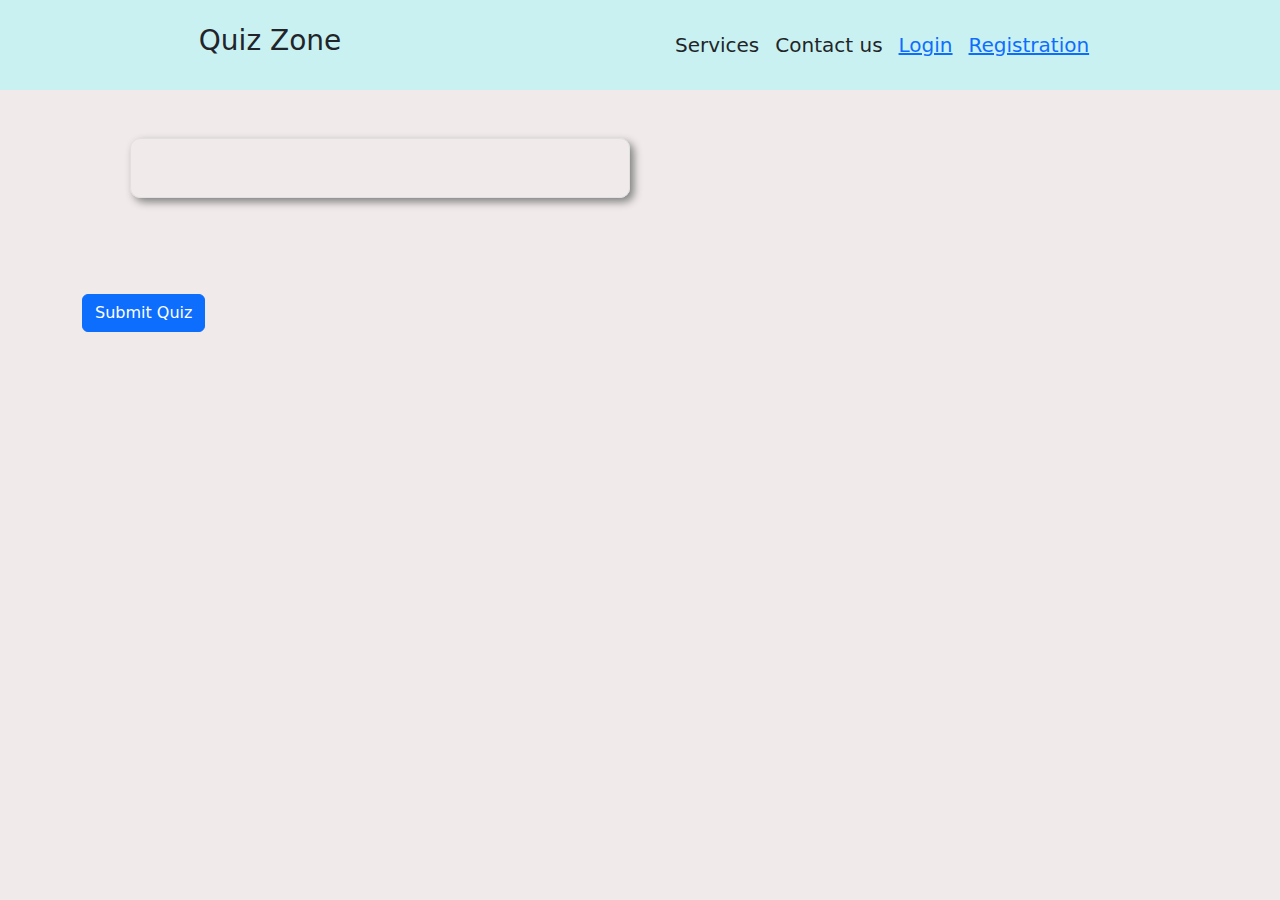
==== quiz_details.html @ 403240cc "code" ====
<!DOCTYPE html>
<html lang="en">
  <head>
    <meta charset="UTF-8" />
    <meta http-equiv="X-UA-Compatible" content="IE=edge" />
    <meta name="viewport" content="width=device-width, initial-scale=1.0" />
    <title>QuizZone</title>
    <link
      href="https://cdn.jsdelivr.net/npm/bootstrap@5/dist/css/bootstrap.min.css"
      rel="stylesheet"
      integrity="sha384-abc123...xyz456"
    />
    <link
      href="https://cdn.jsdelivr.net/npm/swiffy-slider@1.6.0/dist/css/swiffy-slider.min.css"
      rel="stylesheet"
      crossorigin="anonymous"
    />

    <link rel="stylesheet" href="style.css" />
  </head>
  <body>
    <header>

      <nav class="d-flex justify-content-around align-items-center p-4">
        <div class="logo-container d-flex align-items-center gap-2">
          <img src="" alt="" />
          <h3>Quiz Zone</h3>
        </div>
        <div class="menu-container d-flex gap-3">
          <li class="menu">Services</li>
          <li class="menu">Contact us</li>
          <li class="menu"><a href="login.html">Login</a></li><li class="menu"><a href="registration.html">Registration</a></li>

        </div>
      </nav>

    </header>

    
    <div id="quiz-container" class="container mt-5">
        <h3 id="score"></h3>
        <h2 id="quiz-name" class="m-5 quiz-name"></h2>
        <div id="questions-container">

        </div>
        <button onclick="submitQuiz()" class="btn btn-primary mt-5 mb-5" id="submit-quiz">Submit Quiz</button>
    </div>
    


    <!-- add script file  -->
    <script src="./app.js"></script>

    <script
      src="https://cdn.jsdelivr.net/npm/bootstrap@5/dist/js/bootstrap.bundle.min.js"
      integrity="..."
    ></script>
  </body>
</html>
---- style.css ----
body{
    /* width: 1200px; */
    /* border: 1px solid gray; */
    margin: auto;
    background-color: rgb(241, 234, 234);
}
li{
    list-style: none;
}
nav{
    background-color:rgb(202, 241, 241);

}
.menu{
    font-size: 20px;
}
.menu:hover{
    color: white;
    cursor: pointer;
}

.quiz-container {
    margin-top: 5rem;
}

.quiz-card{
    width: 300px;
    height: 400px;
    box-shadow: 4px 4px 8px gray;
    border-radius: 10px;
    text-align:center;
    padding: 30px;
}

.quiz-name{
    height: 60px;
    width: 500px;
    padding-top: 10px;
    border: 1px solid #e1e0e0;
    box-shadow: 4px 4px 8px gray;
    border-radius: 10px;
    text-align: center;
}
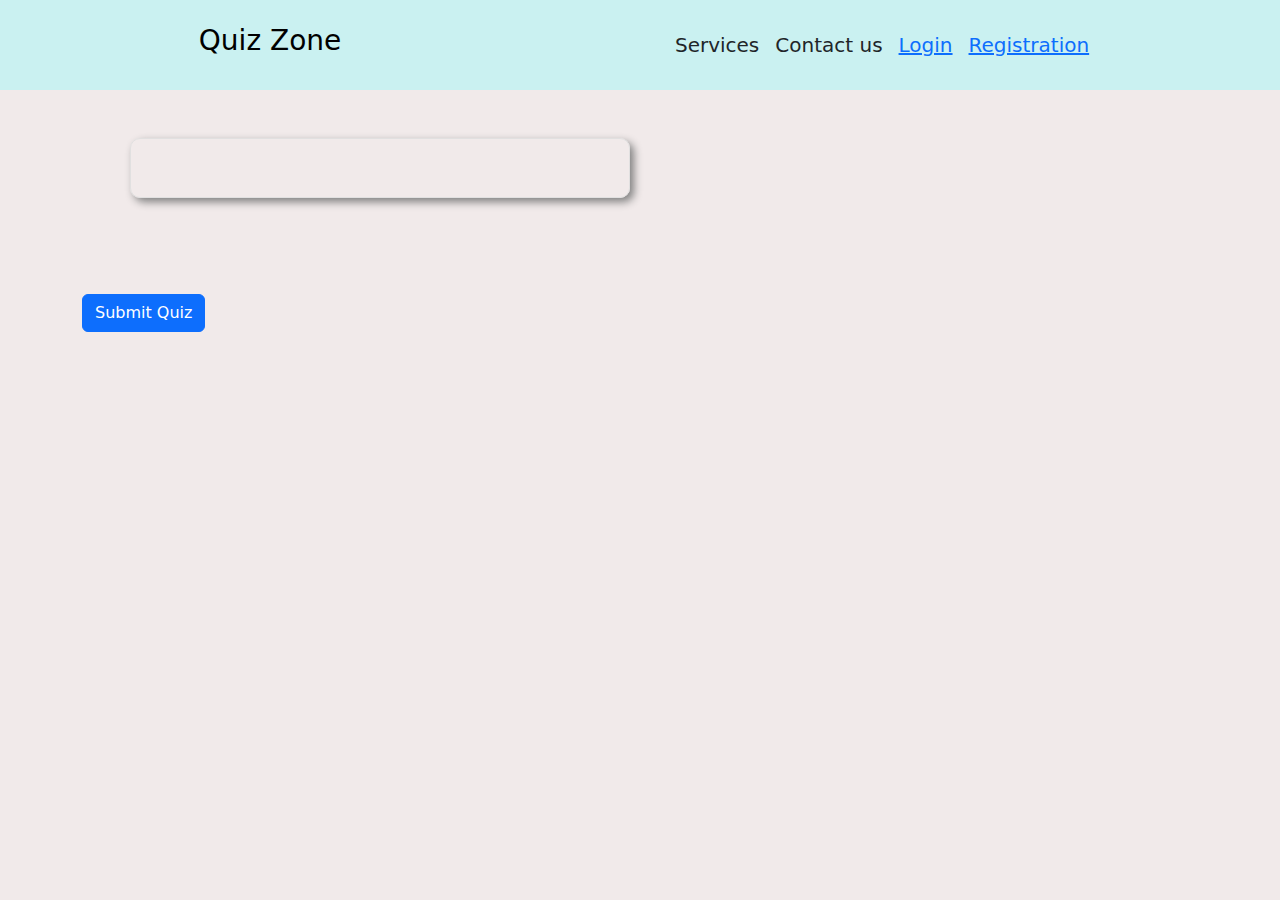
==== commit 96ac515c: "code" ====
--- a/quiz_details.html
+++ b/quiz_details.html
@@ -24,7 +24,7 @@
       <nav class="d-flex justify-content-around align-items-center p-4">
         <div class="logo-container d-flex align-items-center gap-2">
           <img src="" alt="" />
-          <h3>Quiz Zone</h3>
+          <h3><a class="text-decoration-none text-black" href="index.html">Quiz Zone</a></h3>
         </div>
         <div class="menu-container d-flex gap-3">
           <li class="menu">Services</li>
